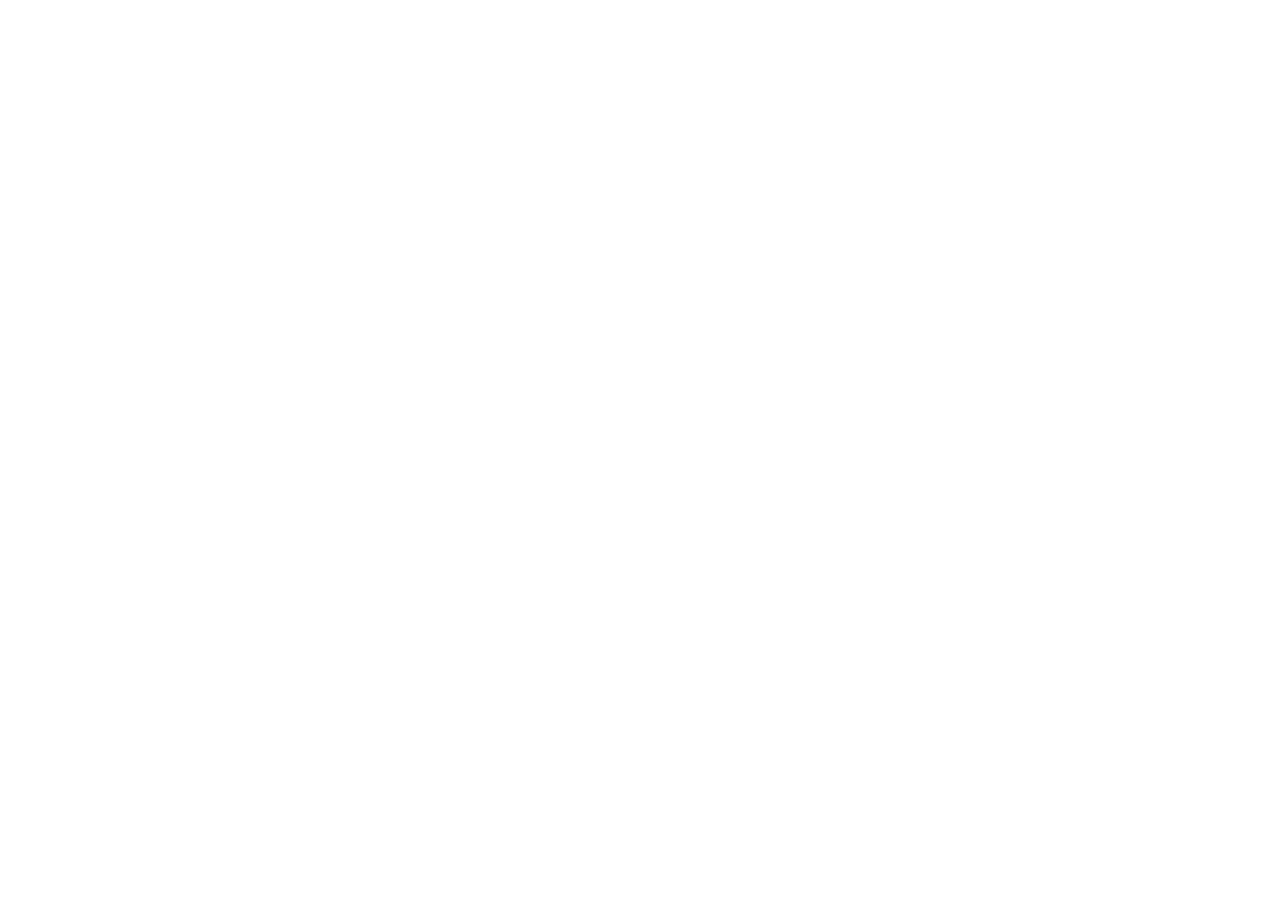
==== Index.html @ f09328be "will this work" ====
<!DOCTYPE html>
<html lang="en">
<head>
    <link rel="stylesheet" href="index.css">
    <meta charset="UTF-8">
    <meta http-equiv="X-UA-Compatible" content="IE=edge">
    <meta name="viewport" content="width=device-width, initial-scale=1.0">
    <title>Document</title>
</head>
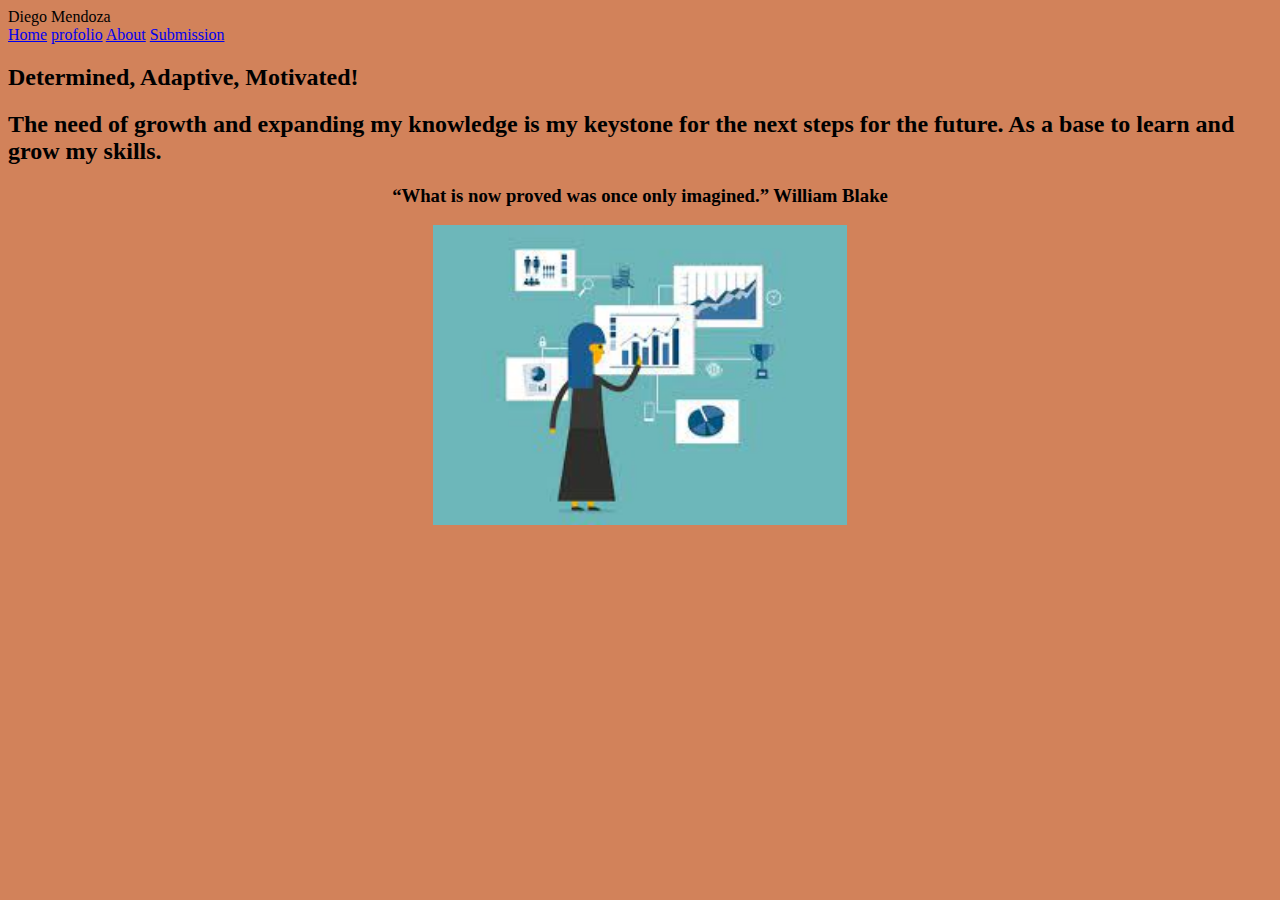
==== commit d9949182: "WIP" ====
--- a/Index.html
+++ b/Index.html
@@ -1,9 +1,31 @@
 <!DOCTYPE html>
 <html lang="en">
 <head>
-    <link rel="stylesheet" href="index.css">
+    <link rel="stylesheet" href="style.css">
+    <link rel="stylesheet" href="About.html">
+    <link rel="stylesheet" href="profolio.html">
     <meta charset="UTF-8">
     <meta http-equiv="X-UA-Compatible" content="IE=edge">
     <meta name="viewport" content="width=device-width, initial-scale=1.0">
     <title>Document</title>
-</head>+</head><!--I made adjustments to the header from what I saw in the example site given-->
+<style>.flex-image1 {display: flex; justify-content: space-around;height: 300px;align-items: stretch;vertical-align: middle;}
+.flex-image3 {display: flex; justify-content: space-around;height: 300px;align-items: stretch;vertical-align: bottom;}
+.header {position: fixed;left: 0;right: 0;font-size: 2rem;box-sizing: border-box;padding: 0.5rem 1em;display:block ;box-shadow: 0 2px 4px -2px black;}
+</style>
+
+<body>
+    <header> <!--to make sure the links work and can swap to each part of the site-->
+        <span class="name">Diego Mendoza</span>
+        <nav class="links">
+        <a class="active" href="Index.html">Home</a>
+        <a class="active" href="profolio.html">profolio</a>
+        <a class="active" href="About.html">About</a>
+        <a class="active" href="Submition.html">Submission</a>
+        </nav>
+    <H2>Determined, Adaptive, Motivated! </H2>
+    <h2>The need of growth and expanding my knowledge is my keystone for the next steps for the future. As a base to learn and grow my skills.</h2>
+    <h3>“What is now proved was once only imagined.” William Blake</h3>
+    <div class="flex-image1"> <img src="[data-uri]"
+         alt="data"></div>
+</body>--- a/style.css
+++ b/style.css
@@ -0,0 +1,56 @@
+body{background-color: rgb(210, 130, 90);}
+h1{text-align:left; 
+ color: rgb(0, 0, 0);}
+p{text-emphasis-style: filled double-circle;}
+p{text-align:left;}
+p{font-family: Arial, Helvetica, sans-serif;}
+P{text-size-adjust: 60px;}
+.wrapper{color: bisque;
+border-radius: 500px;
+border: 4px solid;
+border-style: outset;
+border-top-style: groove;
+padding: 50px;
+background-color: rgb(192, 176, 136);}
+h3{ text-align: center;size: 300px; color: rgb(0, 0, 0);}
+.container {
+    width: 200px;
+    height: 120px;
+}
+
+/* Resize images */
+.container img {
+    width: 100%;
+    height: auto;
+}
+.wrapper {
+    position: relative;
+  }
+  
+  .dashed-box {
+    position: relative;
+    z-index: 1;
+    border: dashed;
+    height: 8em;
+    margin-bottom: 1em;
+    margin-top: 2em;
+  }
+  .gold-box {
+    position: absolute;
+    z-index: 3; 
+    background: gold;
+    width: 80%;
+    left: 60px;
+    top: 3em;
+  }
+  .green-box {
+    position: absolute;
+    z-index: 2; 
+    background: lightgreen;
+    width: 20%;
+    left: 65%;
+    top: -25px;
+    height: 7em;
+    opacity: 0.9;
+  }
+  .header {position: fixed;left: 0;right: 0;font-size: 2rem;box-sizing: border-box;padding: 0.5rem 1em;display:block ;box-shadow: 0 2px 4px -2px black;}